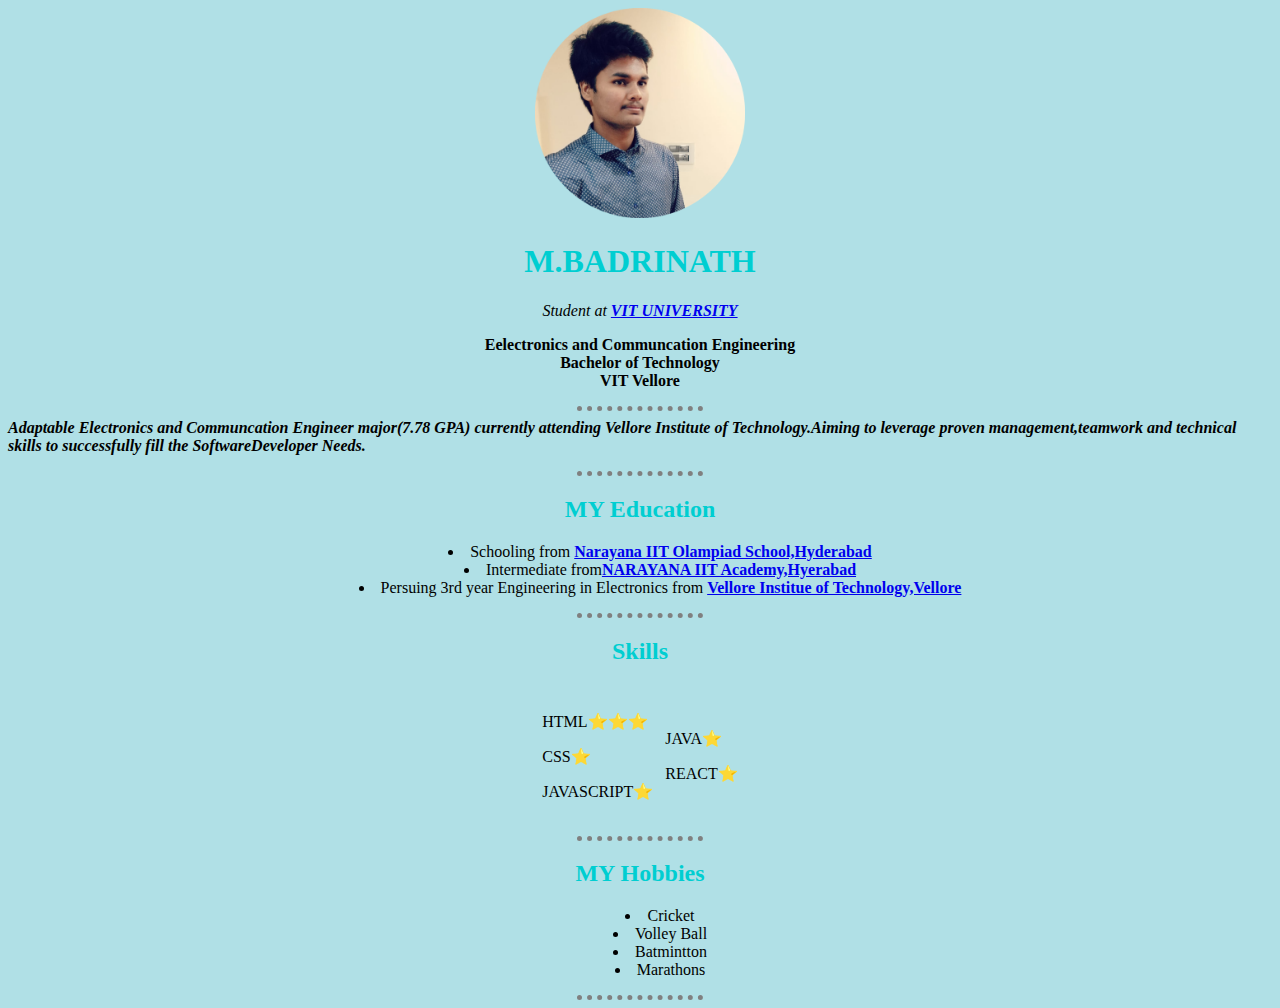
==== index.html @ baa900d7 "Update index.html" ====
<!DOCTYPE html>
<html lang="en" dir="ltr">

<head>
  <center>
  <meta charset="utf-8">
  <title>Badri's Personal site</title>
  <link rel="stylesheet" href="css/styles.css" />
</head>

<body>


        <img src="images/Badri.png" width="210" height="210" alt="Badri's profile picture">
  <br />

        <h1>M.BADRINATH</h1>
        <p>
          <em>Student at <strong><a href="https://vit.ac.in/">VIT UNIVERSITY</a></strong></em>
        </p>
        <p>
          <strong>Eelectronics and Communcation Engineering</strong>
          <br />
          <strong>Bachelor of Technology</strong>
          <br />
          <strong>VIT Vellore</strong>
        </center>
          <hr size="4" noshade />
          <strong><i>Adaptable Electronics and Communcation Engineer major(7.78 GPA) currently attending Vellore Institute of Technology.Aiming to leverage proven management,teamwork and technical skills to successfully fill the SoftwareDeveloper Needs.</i></strong>
          </p>


  <hr size="4" noshade />
  <center>
  <h2><strong>MY Education</strong></h2>
 
  <ul>
    <li>
      Schooling from <strong><a href="https://www.narayanagroup.com/">Narayana IIT Olampiad School,Hyderabad</a></strong>
    </li>
    <li>
       Intermediate from<strong><a href="https://www.narayanagroup.com/">NARAYANA IIT Academy,Hyerabad</a></strong>
    </li>
    <li>
      Persuing 3rd year Engineering in Electronics from <strong><a href="https://vit.ac.in/">Vellore Institue of Technology,Vellore</a></strong>
    </li>
  </ul>

  <hr size="3" noshade />

  <h2>Skills</h2>
  <table cellspacing="10">
    <tr>
      <td>
        <p>
          HTML⭐⭐⭐
        </p>
        <p>
          CSS⭐
        </p>
        <p>
          JAVASCRIPT⭐
        </p>
      </td>
      <td>
        <p>
          JAVA⭐
        </p>
        <p>
          REACT⭐
        </p>
      </td>
    </tr>
  </table>

  <hr size="3" noshade />

<center>
  <h2>MY Hobbies</h2>
  <ol>
    <li>
      <bold>Cricket</bold>
    </li>
    <li>
      <bold>Volley Ball</bold>
    </li>
    <li>
      <bold>Batmintton</bold>
    </li>
    <li>
      Marathons
    </li>
  </ol>
</center>
  <hr size="3" noshade />
 





</body>

</html>
---- css/styles.css ----
body {
  background-color: #b0e0e6;
}

hr {
  background-color:#b0e0e6;
  border-style: none;
  border-top-style:dotted;
  border-color:grey;
  border-width:5px;
  height: 0px;
  width: 10%;
}
h1{
  color:#00ced1;
}
h2{
  color:#00ced1;
}

ul{
  text-align:center;
  list-style:inside;
}
ol{
  text-align:center;
  list-style:inside;
}
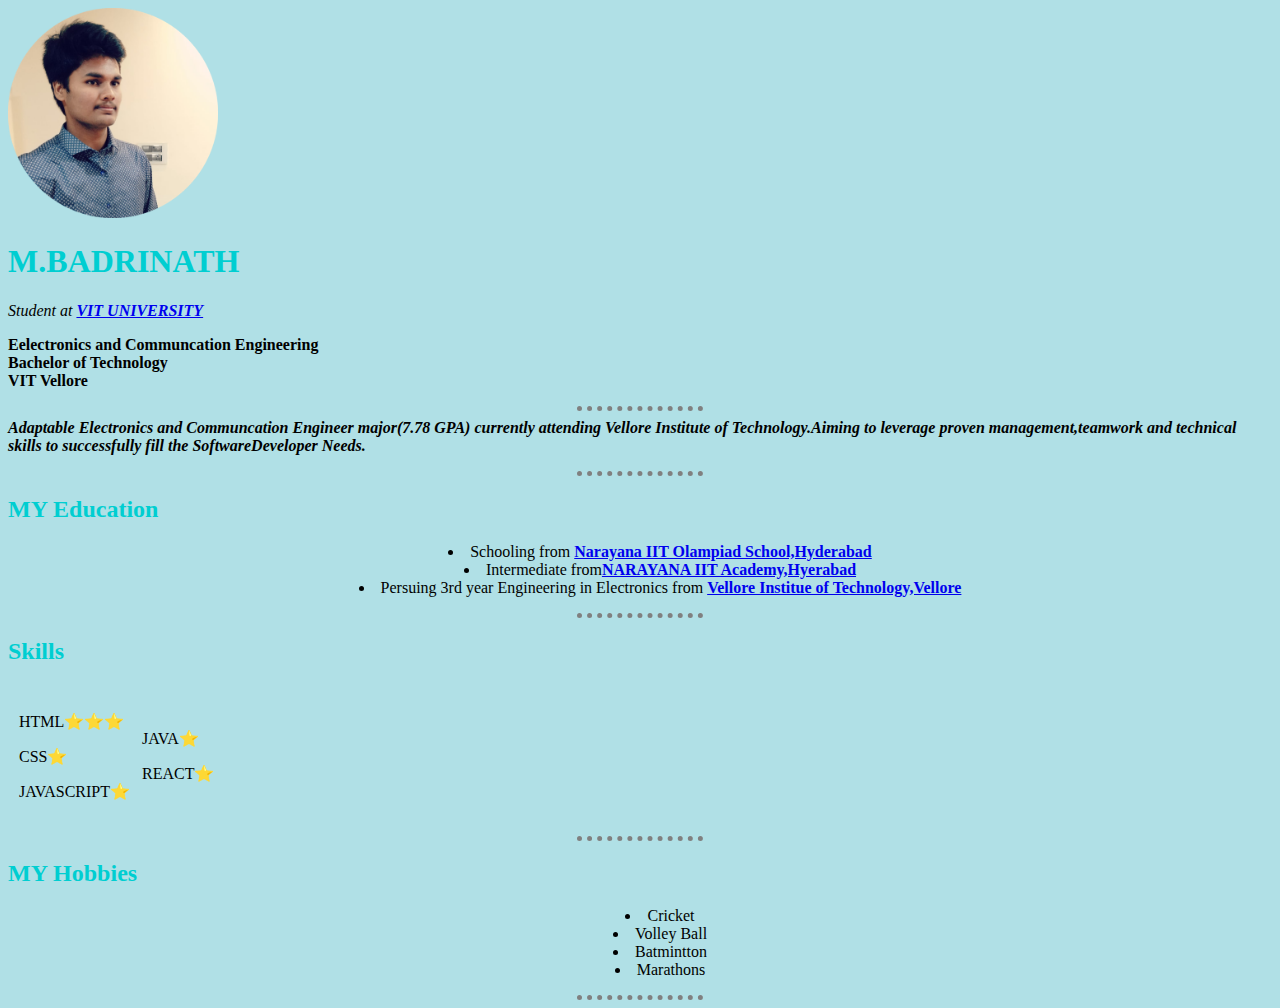
==== commit 60968cb5: "Update index.html" ====
--- a/index.html
+++ b/index.html
@@ -2,7 +2,7 @@
 <html lang="en" dir="ltr">
 
 <head>
-  <center>
+ 
   <meta charset="utf-8">
   <title>Badri's Personal site</title>
   <link rel="stylesheet" href="css/styles.css" />
@@ -24,17 +24,17 @@
           <strong>Bachelor of Technology</strong>
           <br />
           <strong>VIT Vellore</strong>
-        </center>
+        
           <hr size="4" noshade />
           <strong><i>Adaptable Electronics and Communcation Engineer major(7.78 GPA) currently attending Vellore Institute of Technology.Aiming to leverage proven management,teamwork and technical skills to successfully fill the SoftwareDeveloper Needs.</i></strong>
           </p>
 
 
   <hr size="4" noshade />
-  <center>
+  
   <h2><strong>MY Education</strong></h2>
  
-  <ul>
+  <ol>
     <li>
       Schooling from <strong><a href="https://www.narayanagroup.com/">Narayana IIT Olampiad School,Hyderabad</a></strong>
     </li>
@@ -44,7 +44,7 @@
     <li>
       Persuing 3rd year Engineering in Electronics from <strong><a href="https://vit.ac.in/">Vellore Institue of Technology,Vellore</a></strong>
     </li>
-  </ul>
+  </ol>
 
   <hr size="3" noshade />
 
@@ -75,7 +75,7 @@
 
   <hr size="3" noshade />
 
-<center>
+
   <h2>MY Hobbies</h2>
   <ol>
     <li>
@@ -91,7 +91,7 @@
       Marathons
     </li>
   </ol>
-</center>
+
   <hr size="3" noshade />
  
 
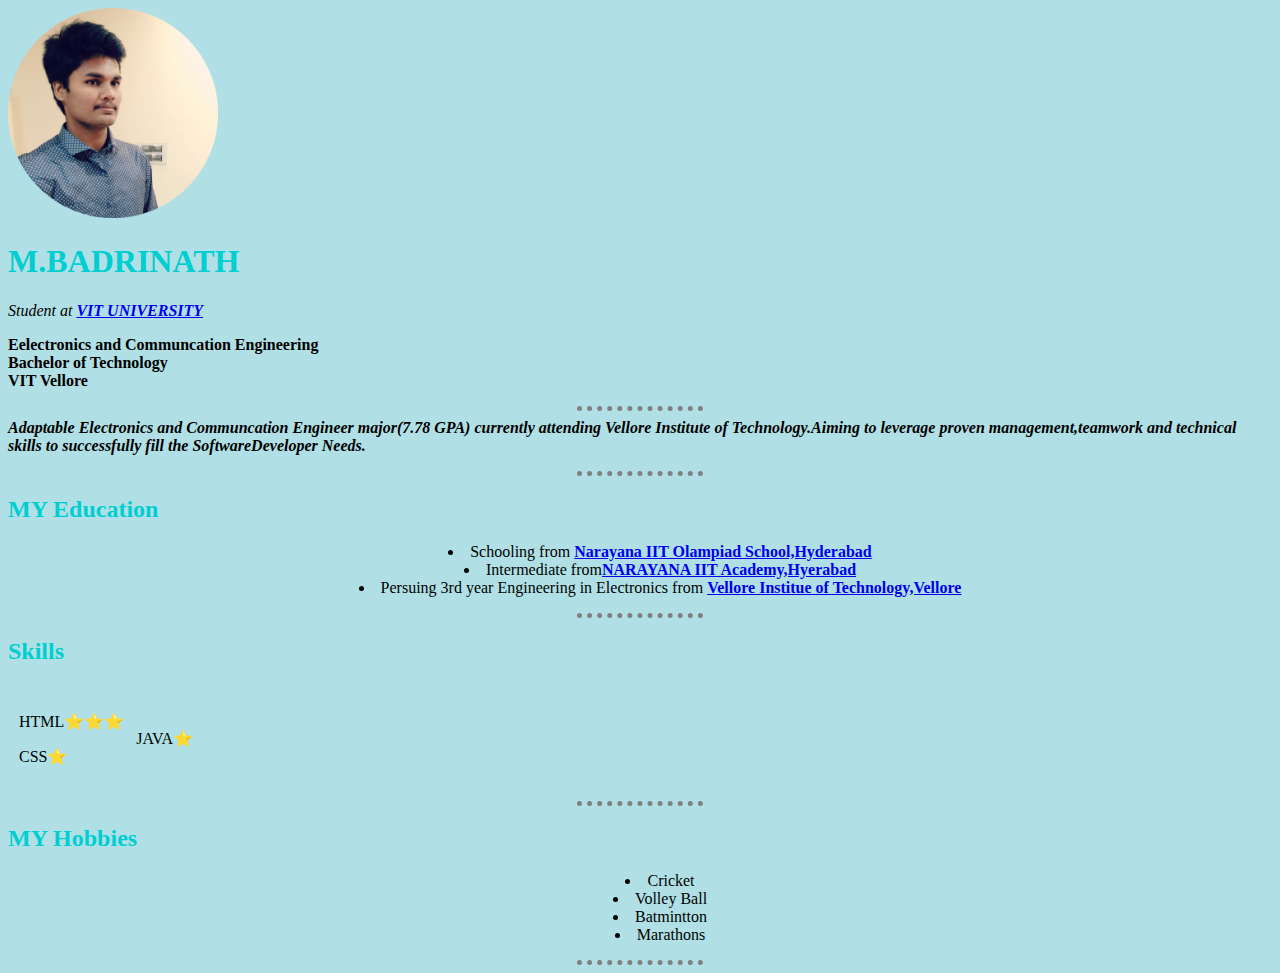
==== commit 37fcb4e6: "Update index.html" ====
--- a/index.html
+++ b/index.html
@@ -58,16 +58,10 @@
         <p>
           CSS⭐
         </p>
-        <p>
-          JAVASCRIPT⭐
-        </p>
       </td>
       <td>
         <p>
           JAVA⭐
-        </p>
-        <p>
-          REACT⭐
         </p>
       </td>
     </tr>
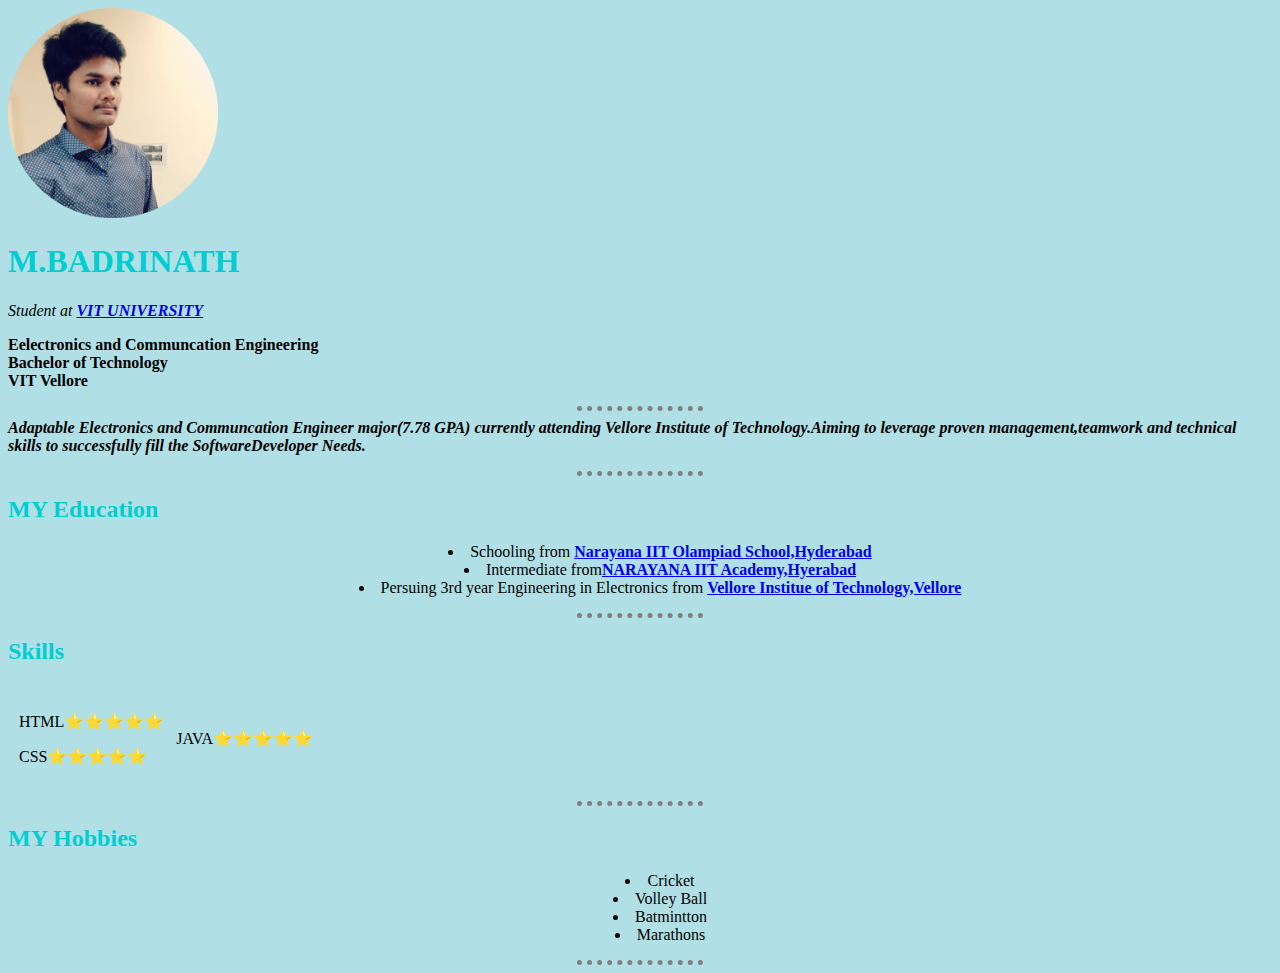
==== commit c01a5c31: "Update index.html" ====
--- a/index.html
+++ b/index.html
@@ -53,15 +53,15 @@
     <tr>
       <td>
         <p>
-          HTML⭐⭐⭐
+          HTML⭐⭐⭐⭐⭐
         </p>
         <p>
-          CSS⭐
+          CSS⭐⭐⭐⭐⭐
         </p>
       </td>
       <td>
         <p>
-          JAVA⭐
+          JAVA⭐⭐⭐⭐⭐
         </p>
       </td>
     </tr>
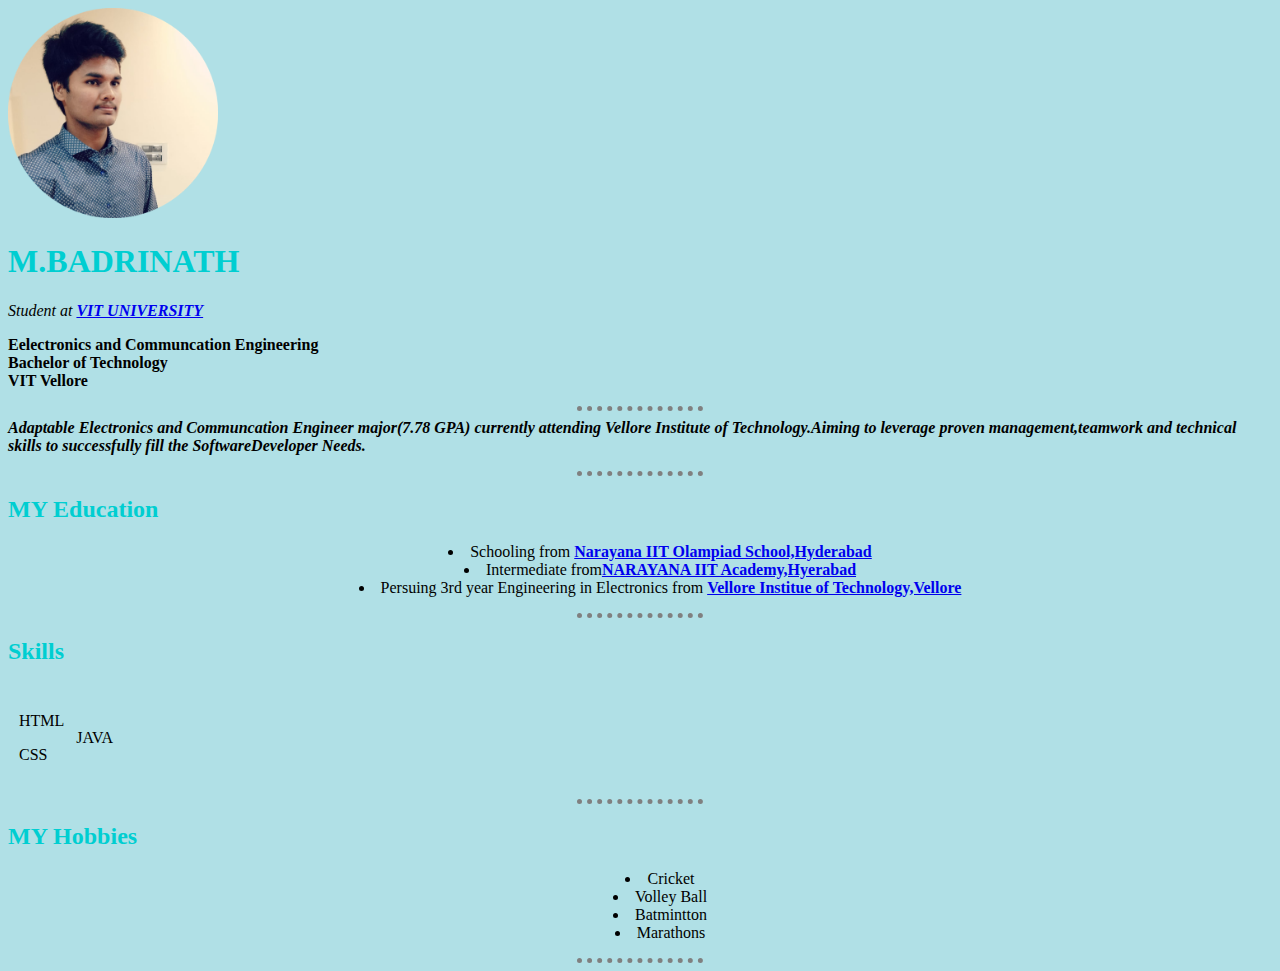
==== commit 7cd86296: "Update index.html" ====
--- a/index.html
+++ b/index.html
@@ -53,15 +53,15 @@
     <tr>
       <td>
         <p>
-          HTML⭐⭐⭐⭐⭐
+          HTML
         </p>
         <p>
-          CSS⭐⭐⭐⭐⭐
+          CSS
         </p>
       </td>
       <td>
         <p>
-          JAVA⭐⭐⭐⭐⭐
+          JAVA
         </p>
       </td>
     </tr>
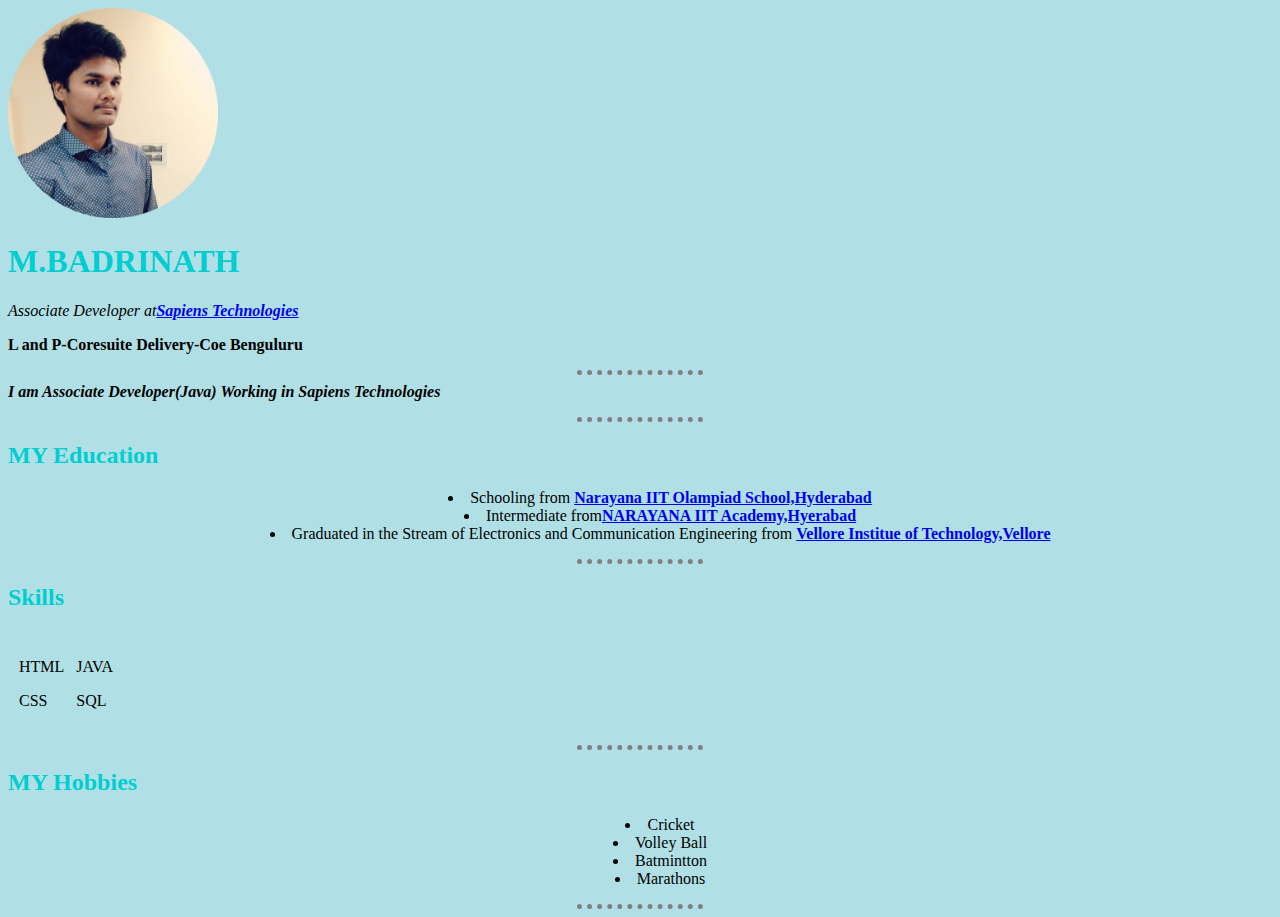
==== commit 52707f91: "Update index.html" ====
--- a/index.html
+++ b/index.html
@@ -16,17 +16,14 @@
 
         <h1>M.BADRINATH</h1>
         <p>
-          <em>Student at <strong><a href="https://vit.ac.in/">VIT UNIVERSITY</a></strong></em>
+          <em>Associate Developer at<strong><a href="https://sapiens.com/">Sapiens Technologies</a></strong></em>
         </p>
         <p>
-          <strong>Eelectronics and Communcation Engineering</strong>
-          <br />
-          <strong>Bachelor of Technology</strong>
-          <br />
-          <strong>VIT Vellore</strong>
+          <strong>L and P-Coresuite Delivery-Coe</strong>
+          <strong> Benguluru</strong>
         
           <hr size="4" noshade />
-          <strong><i>Adaptable Electronics and Communcation Engineer major(7.78 GPA) currently attending Vellore Institute of Technology.Aiming to leverage proven management,teamwork and technical skills to successfully fill the SoftwareDeveloper Needs.</i></strong>
+          <strong><i>I am Associate Developer(Java) Working in Sapiens Technologies</i></strong>
           </p>
 
 
@@ -42,7 +39,7 @@
        Intermediate from<strong><a href="https://www.narayanagroup.com/">NARAYANA IIT Academy,Hyerabad</a></strong>
     </li>
     <li>
-      Persuing 3rd year Engineering in Electronics from <strong><a href="https://vit.ac.in/">Vellore Institue of Technology,Vellore</a></strong>
+     Graduated in the Stream of Electronics and Communication Engineering from <strong><a href="https://vit.ac.in/">Vellore Institue of Technology,Vellore</a></strong>
     </li>
   </ol>
 
@@ -50,6 +47,7 @@
 
   <h2>Skills</h2>
   <table cellspacing="10">
+   <ul>
     <tr>
       <td>
         <p>
@@ -63,6 +61,10 @@
         <p>
           JAVA
         </p>
+       <p>
+        SQL
+       </p>
+   </ul>
       </td>
     </tr>
   </table>
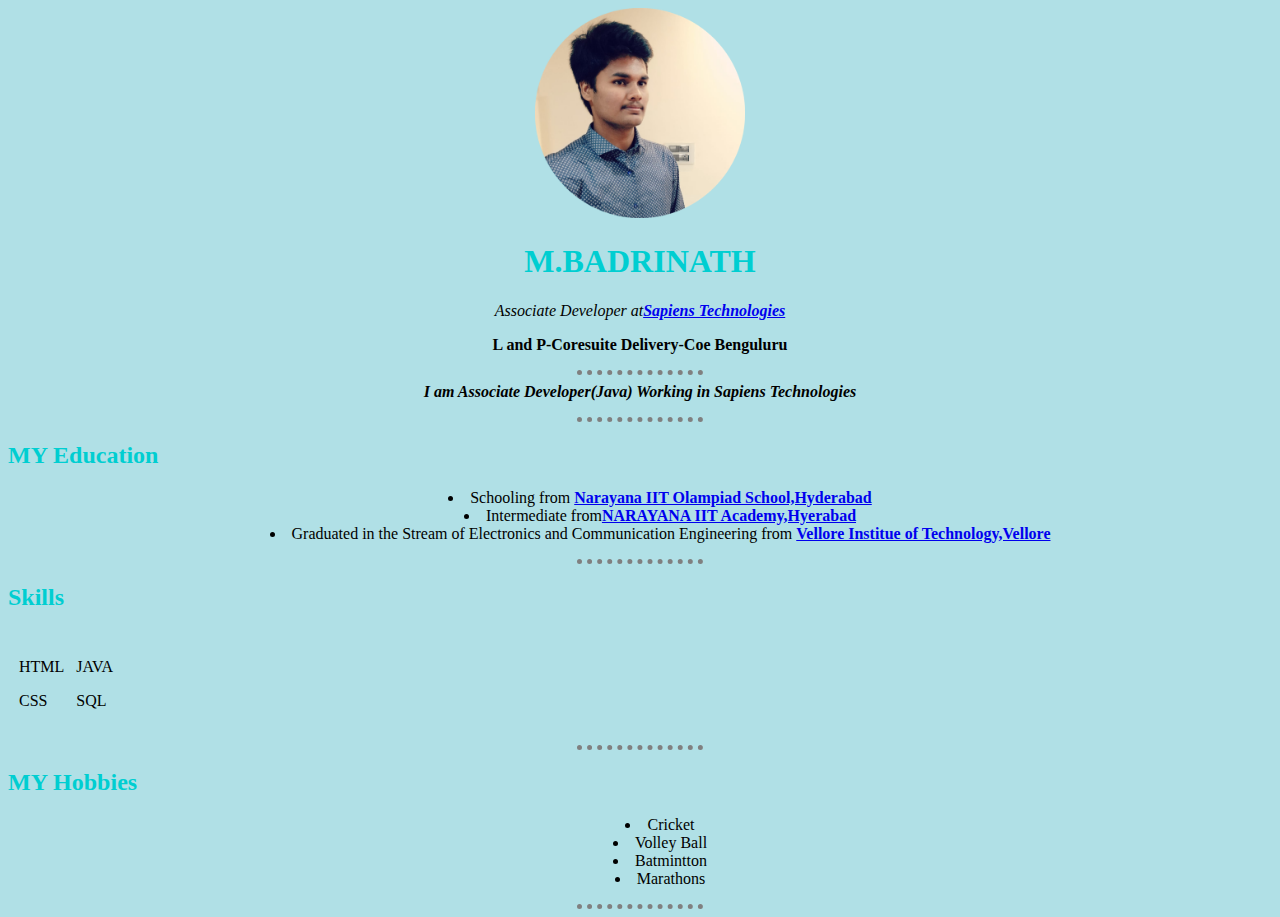
==== commit a948cc45: "Update index.html" ====
--- a/index.html
+++ b/index.html
@@ -9,6 +9,7 @@
 </head>
 
 <body>
+ <center>
 
 
         <img src="images/Badri.png" width="210" height="210" alt="Badri's profile picture">
@@ -25,6 +26,7 @@
           <hr size="4" noshade />
           <strong><i>I am Associate Developer(Java) Working in Sapiens Technologies</i></strong>
           </p>
+ </center>
 
 
   <hr size="4" noshade />
